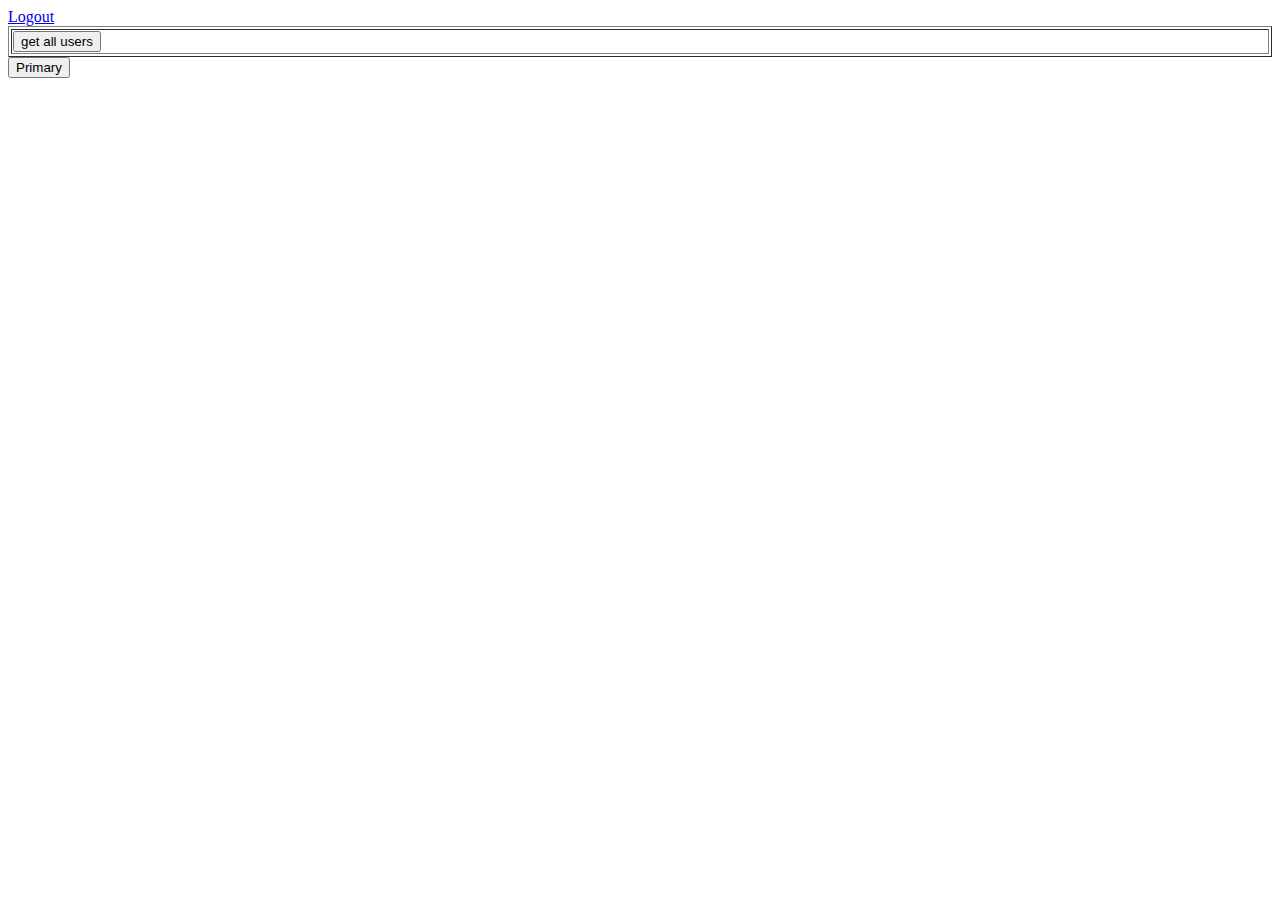
==== web/templates/chat.html @ c3f91096 "avance" ====
﻿<!DOCTYPE html>

<html lang="en" xmlns="http://www.w3.org/1999/xhtml">
<head>
    <meta charset="utf-8" />
    <title>chat</title>
    <script src="/static/js/libs/jquery.js"></script>
    <link rel="stylesheet" href="/static/css/bootstrap.min.css"><link>
    <script src="/static/js/libs/bootstrap.js"></script>
    <script src="/static/js/chat.js"></script>
</head>

<body>
    <a href="/logout">Logout</a>
    <table width="100%" border="1">
        <tr>
            <td width="30%">
                <div id=" current">
                <label id="current username"</label>
                    <button type="button" class="btn btn-primary">get all users</button>
                </div>
            </td>
        </tr>
    </table>
    <button type="button" class="btn btn-primary">Primary</button>
</body>
</html>
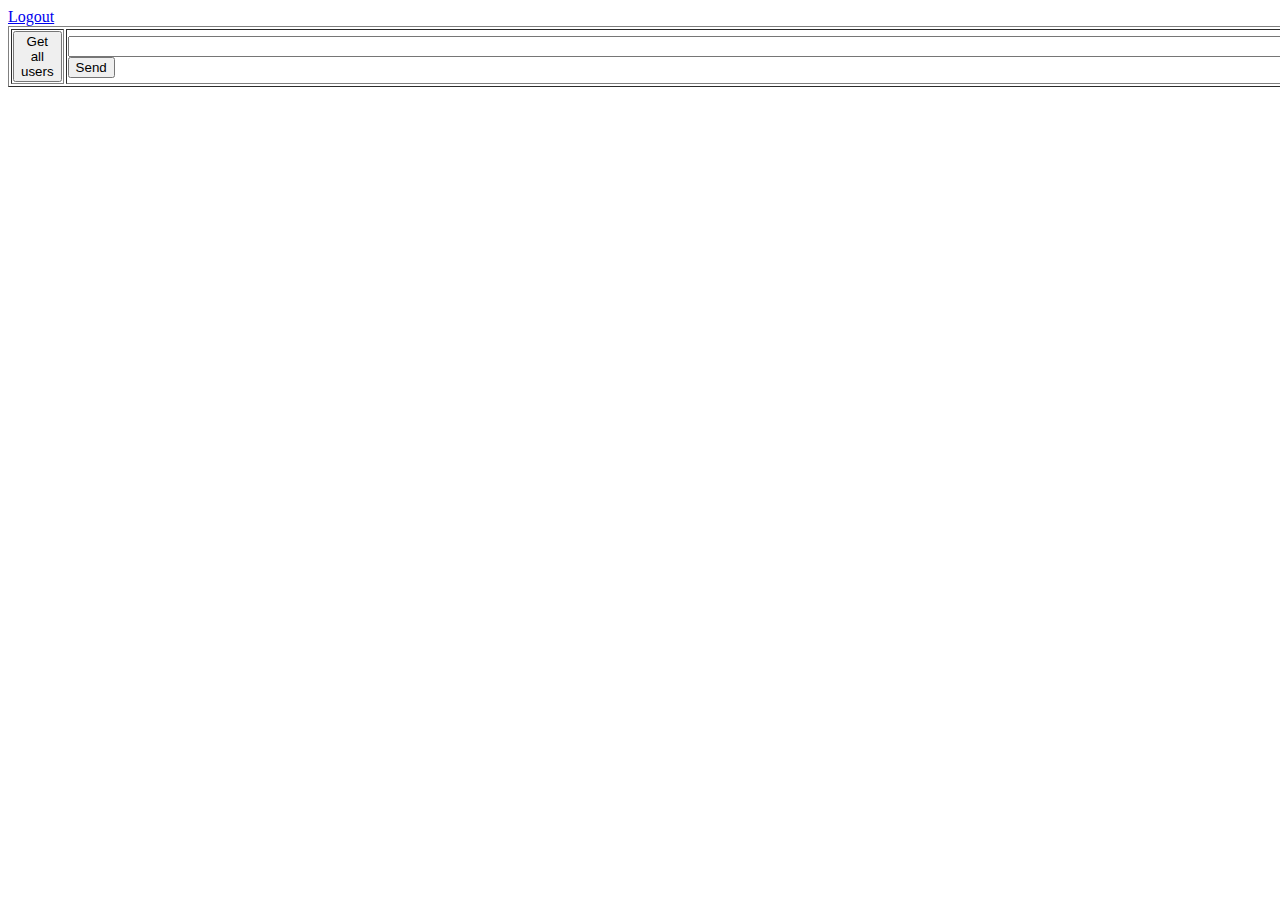
==== commit a1360f01: "avance" ====
--- a/web/templates/chat.html
+++ b/web/templates/chat.html
@@ -12,16 +12,30 @@
 
 <body>
     <a href="/logout">Logout</a>
-    <table width="100%" border="1">
+    <table width="100%" border="1px">
         <tr>
             <td width="30%">
-                <div id=" current">
-                <label id="current username"</label>
-                    <button type="button" class="btn btn-primary">get all users</button>
+                <div id="current">
+                <label id="current_username"</label>
+                    <button type="button" class="btn btn-primary" onclick="get_all_users()">Get all users</button>
                 </div>
+                <div id="users"></div>
             </td>
+            <td width="70%">
+                <div id="boxMessage">
+                </div>
+
+                <div>
+                    <input type="text" size="200" id="txtMessage">
+                </div>
+
+                <div>
+                    <button type="button" class="btn btn-primary" onclick="sendMessage()">Send</button>
+                </div>
+
+            </td>
+
         </tr>
     </table>
-    <button type="button" class="btn btn-primary">Primary</button>
 </body>
 </html>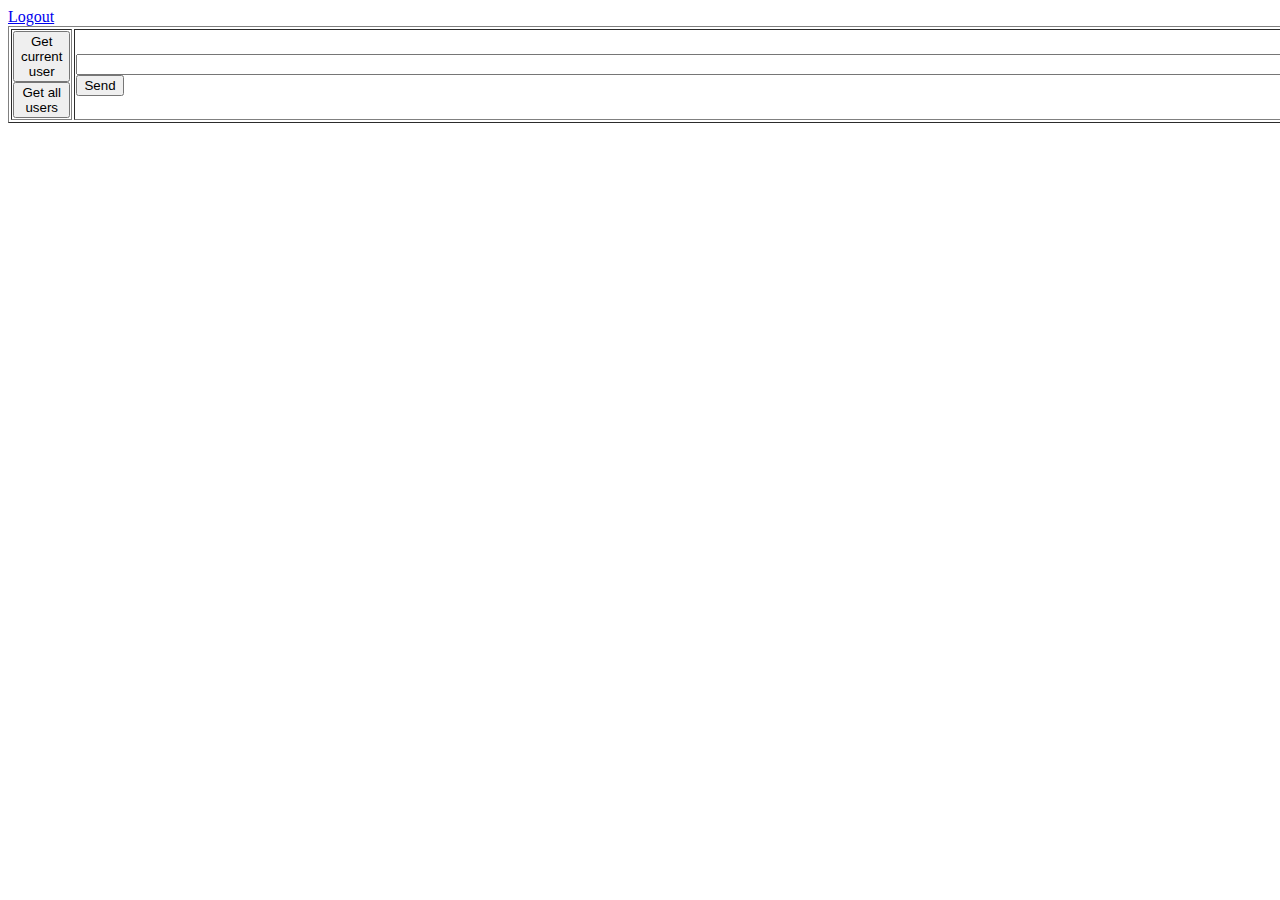
==== commit 74befb01: "UI and Login" ====
--- a/web/templates/chat.html
+++ b/web/templates/chat.html
@@ -12,13 +12,15 @@
 
 <body>
     <a href="/logout">Logout</a>
-    <table width="100%" border="1px">
+    <table width="100%" border="1">
         <tr>
             <td width="30%">
                 <div id="current">
-                <label id="current_username"</label>
-                    <button type="button" class="btn btn-primary" onclick="get_all_users()">Get all users</button>
+                <label id="current_username" />
+                <button type="button" class="btn btn-primary" onclick="get_current()">Get current user</button>
+                <button type="button" class="btn btn-primary" onclick="get_all_users()">Get all users</button>
                 </div>
+
                 <div id="users"></div>
             </td>
             <td width="70%">
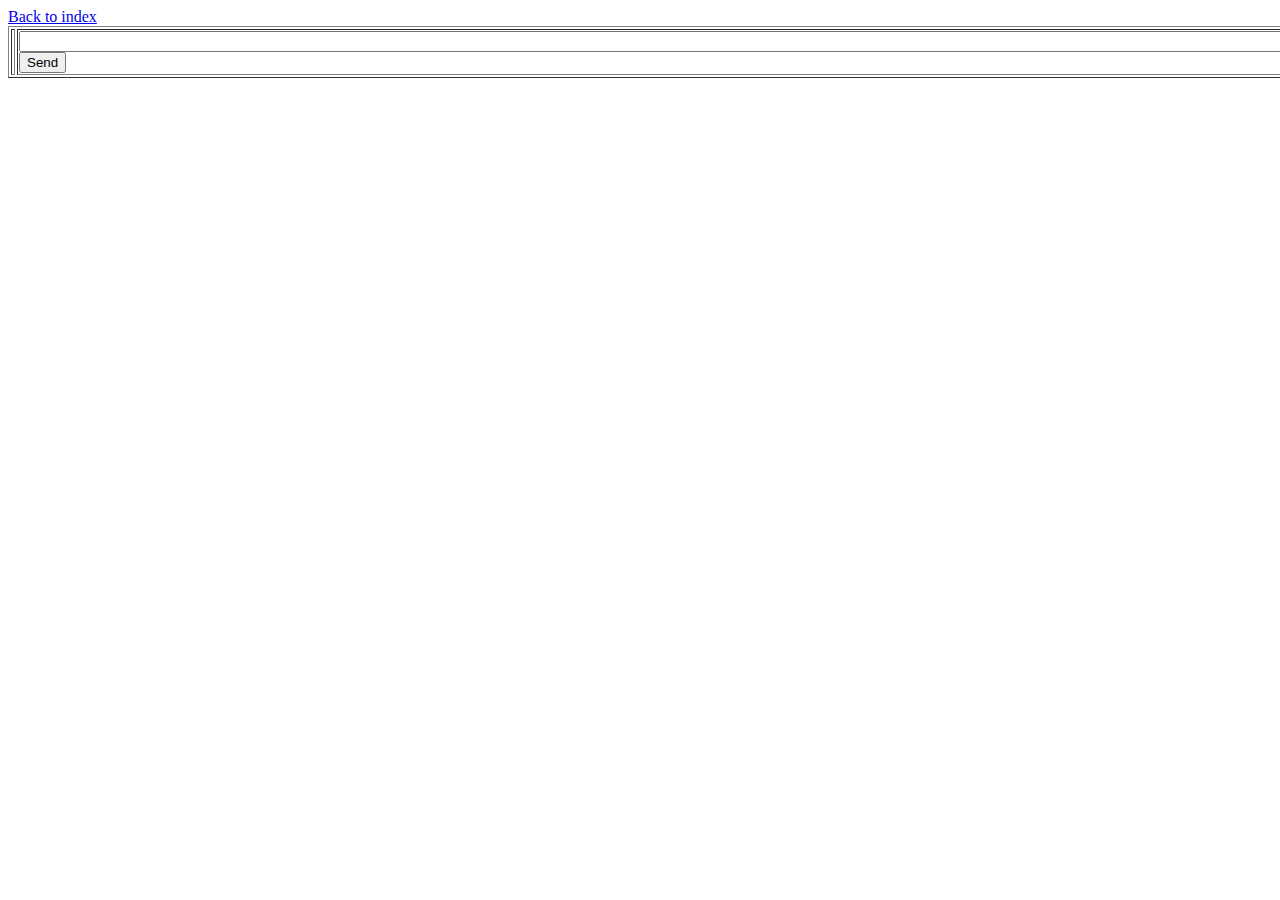
==== commit 4e1b9ddd: "try" ====
--- a/web/templates/chat.html
+++ b/web/templates/chat.html
@@ -3,24 +3,20 @@
 <html lang="en" xmlns="http://www.w3.org/1999/xhtml">
 <head>
     <meta charset="utf-8" />
-    <title>chat</title>
     <script src="/static/js/libs/jquery.js"></script>
     <link rel="stylesheet" href="/static/css/bootstrap.min.css"><link>
-    <script src="/static/js/libs/bootstrap.js"></script>
+    <script src="/static/js/libs/bootstrap.min.js"></script>
     <script src="/static/js/chat.js"></script>
+    <title>chat</title>
 </head>
 
-<body>
-    <a href="/logout">Logout</a>
+<body onload="get_current()">
+    <a href={{url_for('index')}}>Back to index</a>
+
     <table width="100%" border="1">
         <tr>
             <td width="30%">
-                <div id="current">
-                <label id="current_username" />
-                <button type="button" class="btn btn-primary" onclick="get_current()">Get current user</button>
-                <button type="button" class="btn btn-primary" onclick="get_all_users()">Get all users</button>
-                </div>
-
+                <div id="currentuser"></div>
                 <div id="users"></div>
             </td>
             <td width="70%">
